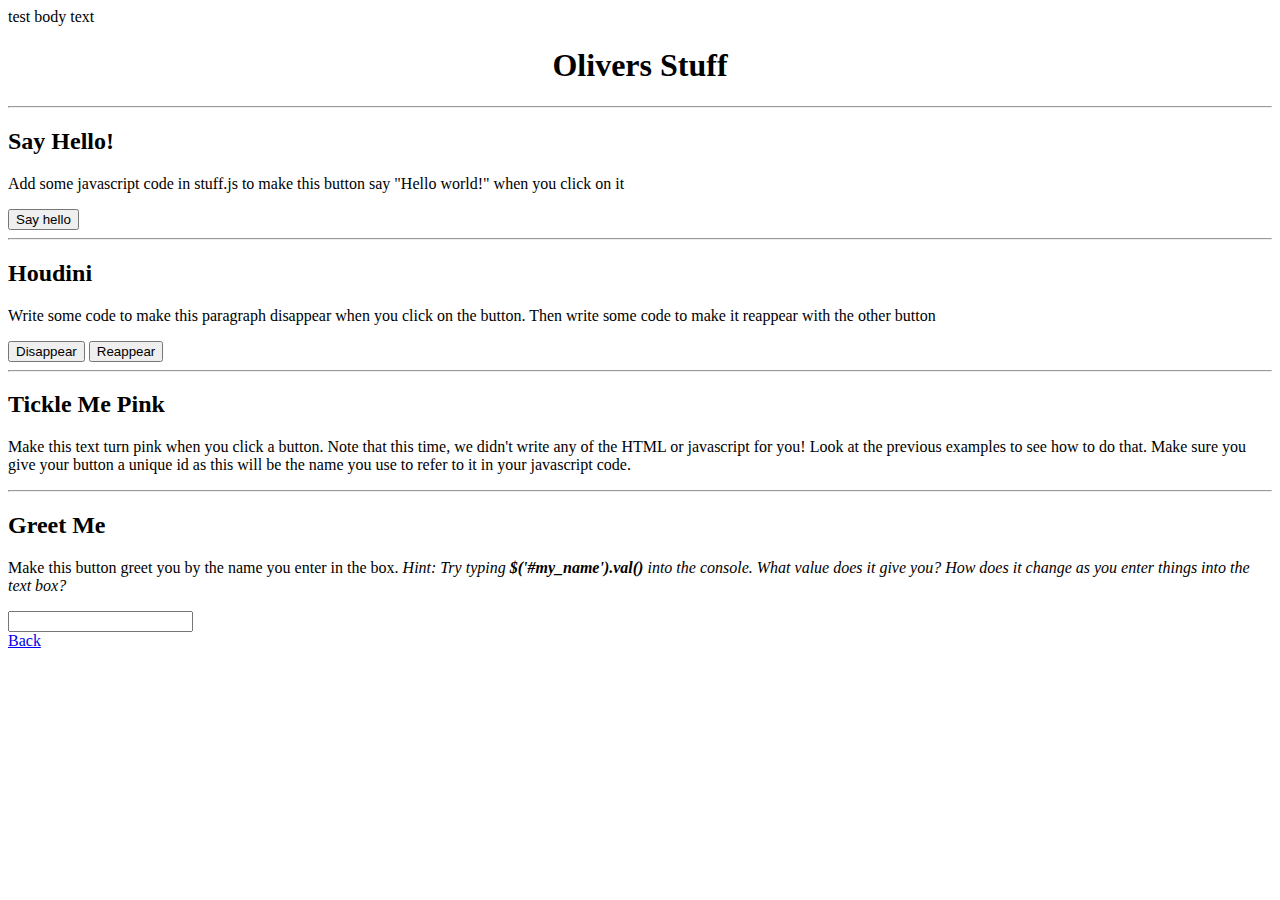
==== views/stuff.html @ c904ab17 "Completed Hello World problem" ====
<!DOCTYPE html>
<html>
  <head>
    <!-- Edit me! -->
    <title>Some Stuff</title>
  </head>

  <body>test body text
    <center><h1>Olivers Stuff</h1></center>

    <!-- This draws a line across the page! -->
    <hr/>

    <div class="problem">
      <h2 class="problem_title">Say Hello!</h2>
      <p>Add some javascript code in stuff.js to make this button say "Hello world!" when you click on it</p>
      <button id="say_hello">Say hello</button>
    </div>

    <hr/>

    <div class="problem">
      <h2 class="problem_title">Houdini</h2>
      <p id="houdini_text">Write some code to make this paragraph disappear when you click on the button. Then write some code to make it reappear with the other button</p>
      <button id="disappear">Disappear</button>
      <button id="reappear">Reappear</button>
    </div>

    <hr/>

    <div class="problem">
      <h2 class="problem_title">Tickle Me Pink</h2>
      <p id="tickled_text">Make this text turn pink when you click a button. Note that this time, we didn't write any of the HTML or javascript for you! Look at the previous examples to see how to do that. Make sure you give your button a unique id as this will be the name you use to refer to it in your javascript code.</p>
      <!-- Put your button here! -->
    </div>

    <hr/>

    <div class="problem">
      <h2 class="problem_title">Greet Me</h2>
      <p id="tickled_text">Make this button greet you by the name you enter in the box. <i>Hint: Try typing <b>$('#my_name').val()</b> into the console. What value does it give you? How does it change as you enter things into the text box?</i></p>

      <input type="text" id="my_name" />
      <!-- Put your button here! -->
    </div>

    <a href="/">Back</a>

    <!-- Now load all the javascript code -->
    <script src="/static/js/jquery-1.10.2.js" type="text/javascript"></script>
    <script src="/static/js/stuff.js" type="text/javascript"></script>
  </body>
</html>
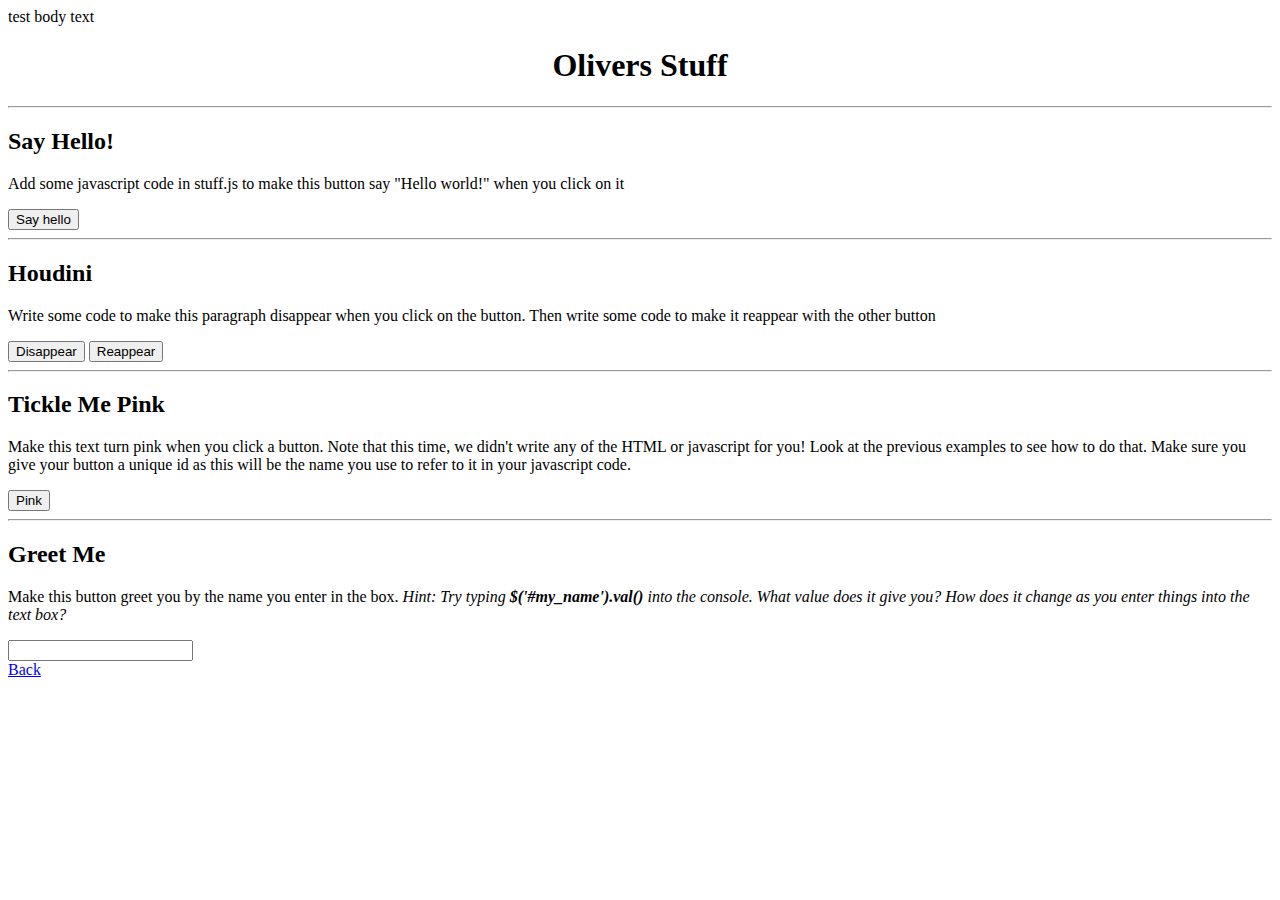
==== commit 3d64ecc4: "edit" ====
--- a/views/stuff.html
+++ b/views/stuff.html
@@ -30,8 +30,9 @@
 
     <div class="problem">
       <h2 class="problem_title">Tickle Me Pink</h2>
-      <p id="tickled_text">Make this text turn pink when you click a button. Note that this time, we didn't write any of the HTML or javascript for you! Look at the previous examples to see how to do that. Make sure you give your button a unique id as this will be the name you use to refer to it in your javascript code.</p>
+      <p id="pink_text">Make this text turn pink when you click a button. Note that this time, we didn't write any of the HTML or javascript for you! Look at the previous examples to see how to do that. Make sure you give your button a unique id as this will be the name you use to refer to it in your javascript code.</p>
       <!-- Put your button here! -->
+      <button id="pink">Pink</button>
     </div>
 
     <hr/>
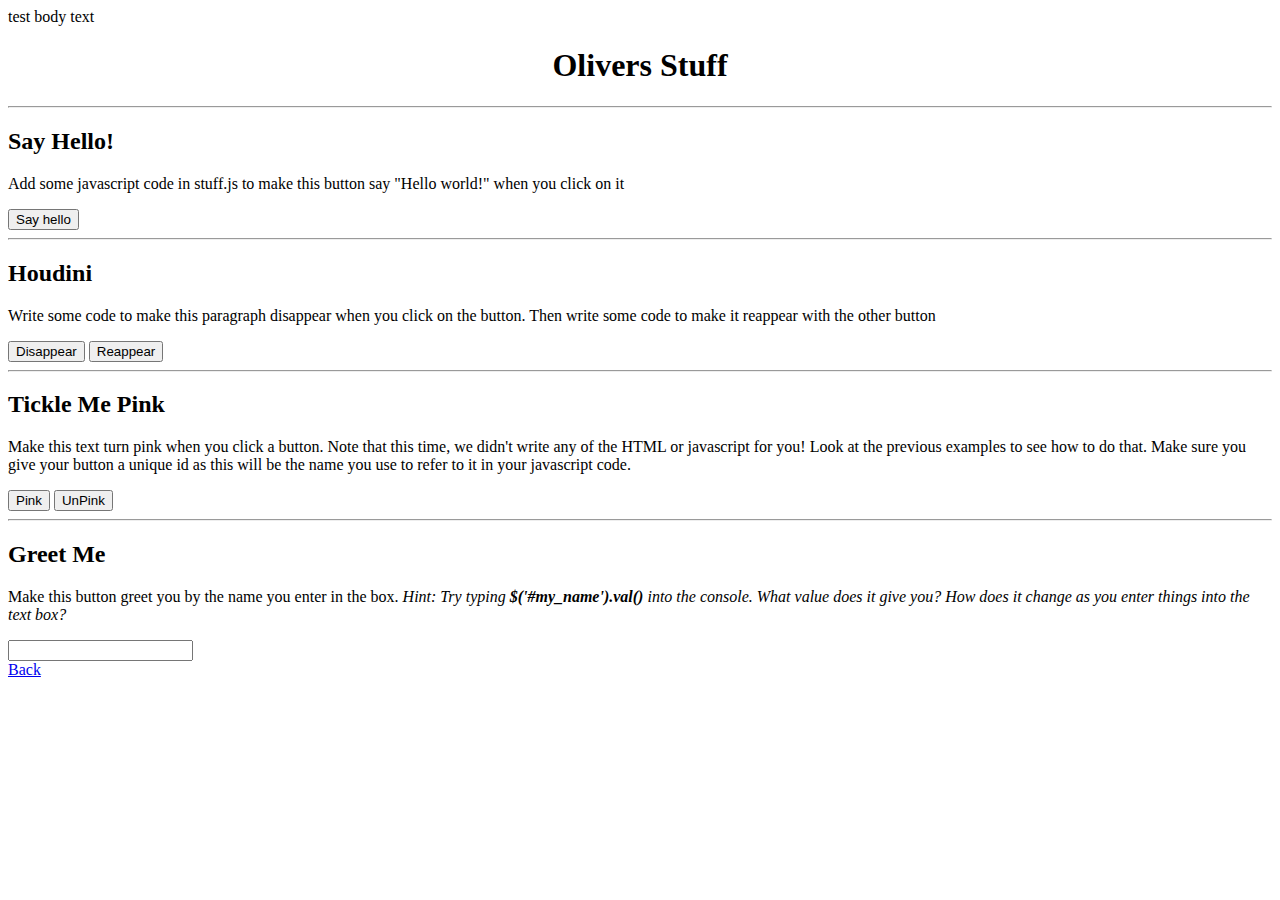
==== commit 4788da52: "edit" ====
--- a/views/stuff.html
+++ b/views/stuff.html
@@ -30,9 +30,10 @@
 
     <div class="problem">
       <h2 class="problem_title">Tickle Me Pink</h2>
-      <p id="pink_text">Make this text turn pink when you click a button. Note that this time, we didn't write any of the HTML or javascript for you! Look at the previous examples to see how to do that. Make sure you give your button a unique id as this will be the name you use to refer to it in your javascript code.</p>
+      <p id="tickled_text">Make this text turn pink when you click a button. Note that this time, we didn't write any of the HTML or javascript for you! Look at the previous examples to see how to do that. Make sure you give your button a unique id as this will be the name you use to refer to it in your javascript code.</p>
       <!-- Put your button here! -->
       <button id="pink">Pink</button>
+      <button id="unpink">UnPink</button>
     </div>
 
     <hr/>
